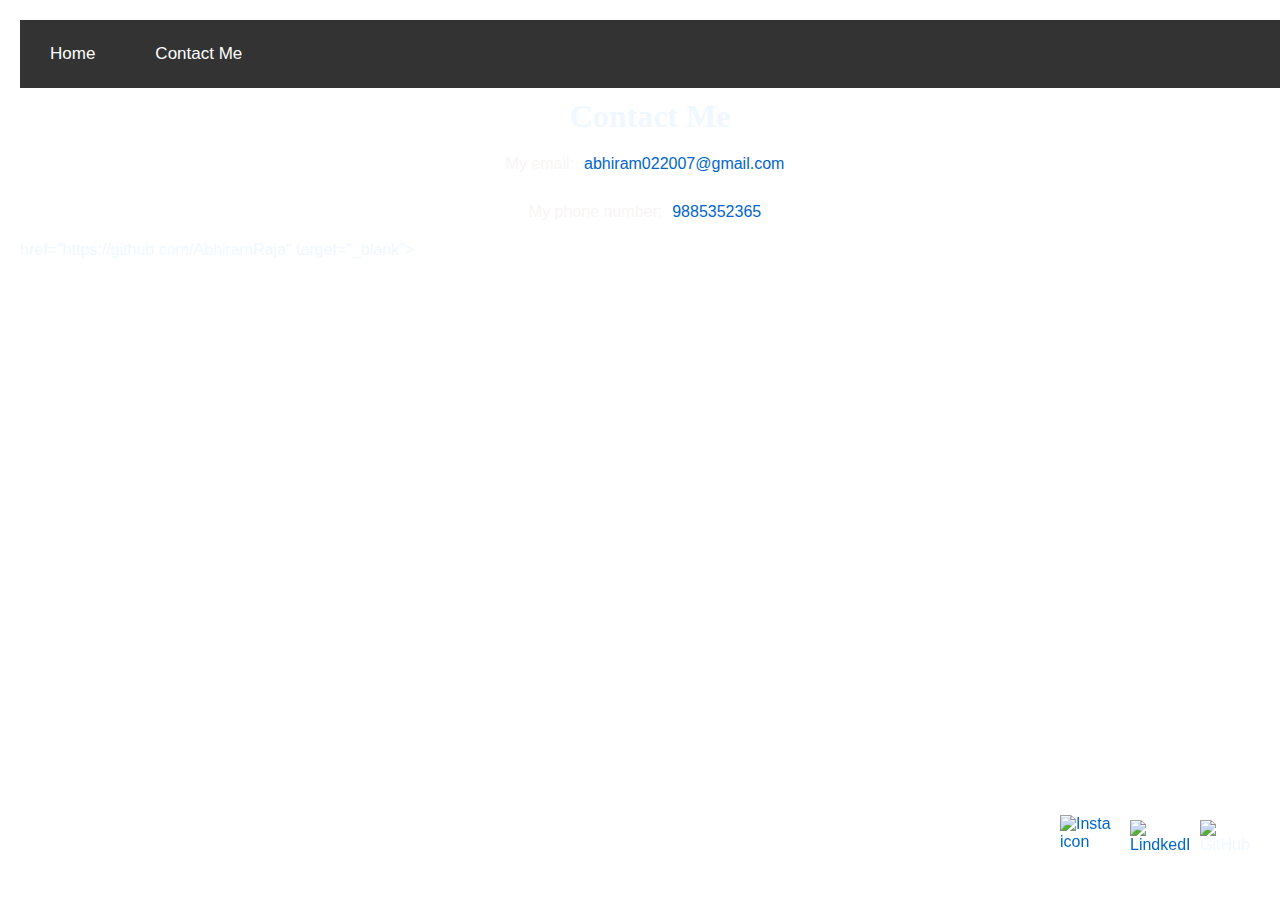
==== contact.html @ ff962be3 "Update contact.html" ====
<!DOCTYPE html>
<html lang="en">
<head>
    <meta charset="UTF-8">
    <meta name="viewport" content="width=device-width, initial-scale=1.0">
    <title>Contact Me</title>
    <link rel="stylesheet" href="style2.css">
    
</head>
<body>
    <!-- Navigation Bar -->
    <nav>
        <button onclick="window.location.href='index.html'">Home</button>
        <button onclick="window.location.href='contact.html'">Contact Me</button>
<!--         <button onclick="window.open('https://github.com/AbhiramRaja', '_blank')">Github</button>
        <button onclick="window.open('https://www.linkedin.com/in/abhiram-raja-1584b3345/', '_blank')">LinkedIn</button>
        <button onclick="window.open('https://www.instagram.com/abhiramraja7/', '_blank')">Instagram</button> -->
    </nav>
    
    <!-- Main Content -->
    <main>
        <h1 style="color: aliceblue;">Contact Me</h1>
        <p>My email: <a href="mailto:abhiram022007@gmail.com">abhiram022007@gmail.com</a></p>
        <p>My phone number: <a href="tel:+919885352365">9885352365</a></p>
        href="https://github.com/AbhiramRaja" target="_blank">
            <img src="https://github.githubassets.com/images/modules/logos_page/GitHub-Mark.png" 
                 alt="GitHub" 
                 class="github-icon">
        </a>
        <a href="https://www.linkedin.com/in/abhiram-raja-1584b3345/" target="_blank">
            <img src="pngwing.com-3.png" 
                 alt="LindkedIn" 
                 class="linkedin-icon">
        </a>
        <a href="https://www.instagram.com/abhiramraja7/" target="_blank">
            <img src="pngwing.com-4.png" 
                 alt="Insta icon" 
                 class="insta-icon">
        </a>
    </main>
</body>
</html>
---- style2.css ----
*{
    margin: 10px;
    padding: 0%;
}
html,body{
    height: 100%;
    width: 100%;
}
body{
    background-image: url('https://images.unsplash.com/photo-1497864149936-d3163f0c0f4b?q=80&w=2938&auto=format&fit=crop&ixlib=rb-4.0.3&ixid=M3wxMjA3fDB8MHxwaG90by1wYWdlfHx8fGVufDB8fHx8fA%3D%3D');
    background-repeat: no-repeat;
    background-position: center;
    background-size: cover;
    color: aliceblue;
}
p{
    
    display:flex;
    justify-content: center;
    align-items: center;

}
h1{
    text-align: center;
    font-size: xx-large;
    font-family: cursive;
    color: aliceblue;
    
}
button:hover {
    background-color: #45a049; /* Darker green when hovering */
  }
nav {
    background-color: #333;
    overflow: hidden;
    
}

nav button {
    float: left;
    display: block;
    color: white;
    text-align: center;
    padding: 14px 20px;
    text-decoration: none;
    font-family: Verdana, Geneva, Tahoma, sans-serif;
    font-size: 17px;
    border: none;
    background: none;
}

nav button:hover {
    background-color: #ddd;
    color: black;
}

/* Body and content styling */
body {
    font-family: Arial, sans-serif;
    margin: 0;
    padding: 0;
}

main {
    padding: 0px;
}

h1 {
    color: #333;
}

/* Styling for email and phone number */
p {
    font-size: 16px;
    color: #f8f5f5; /* Dark text color for normal readability */
}

/* Links styling */
a {
    color: #0066cc; /* Lighter blue color for visibility */
    text-decoration: none; /* Remove underline */
}

a:hover {
    text-decoration: underline; /* Add underline on hover */
    color: #0044aa; /* Darker blue on hover */
}
.github-icon {
    position: fixed;
    bottom: 20px;  /* Adjust distance from bottom */
    right: 20px;   /* Adjust distance from right */
    width: 50px;   /* Icon size */
    height: 50px;
}
.linkedin-icon {
    position: fixed;
    bottom: 20px;  /* Adjust distance from bottom */
    right: 80px;   /* Adjust distance from right */
    width: 60px;   /* Icon size */
    height: 50px;
}
.insta-icon {
    position: fixed;
    bottom: 15px;  /* Adjust distance from bottom */
    right: 150px;   /* Adjust distance from right */
    width: 60px;   /* Icon size */
    height: 60px;
}
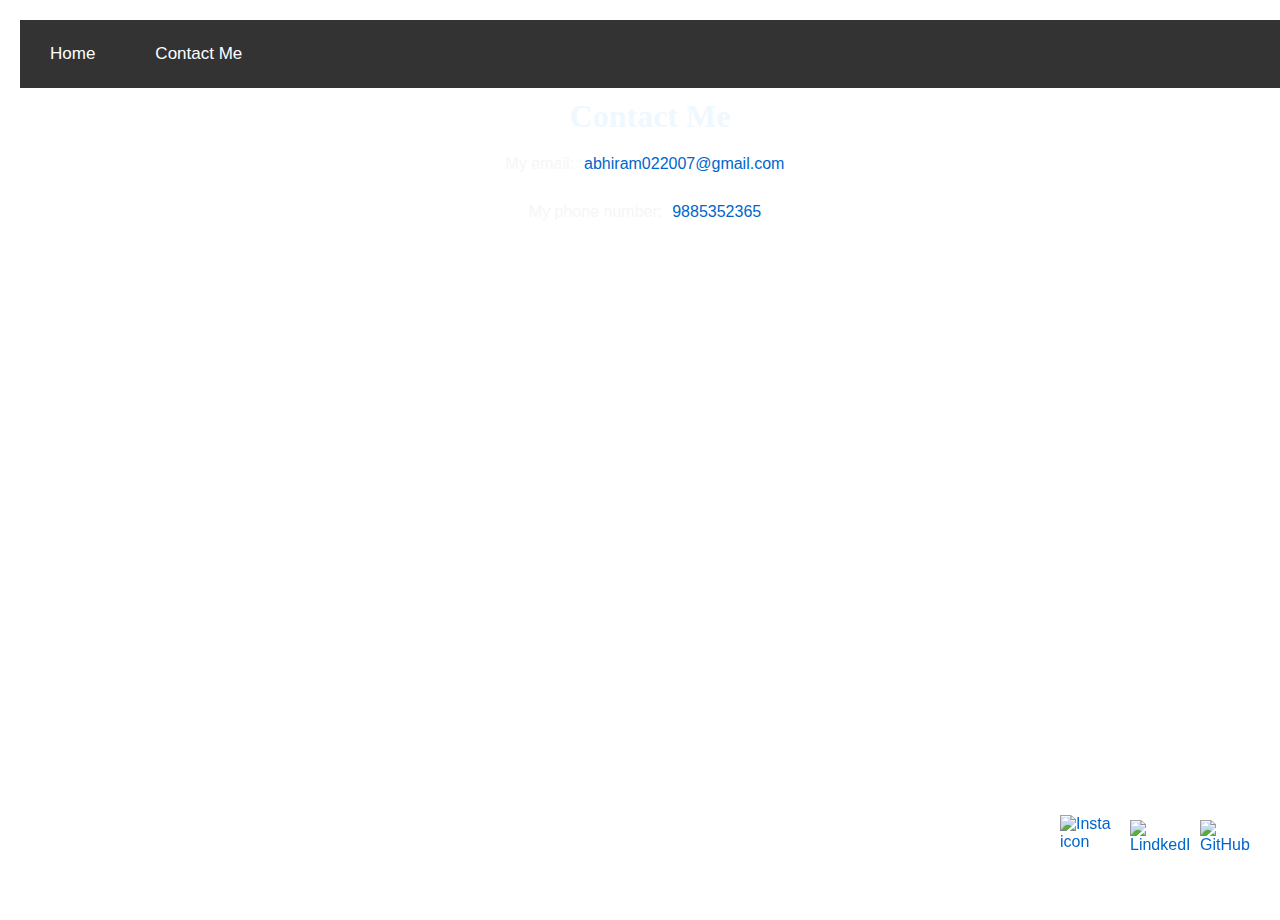
==== commit 5fb5e0d1: "Update contact.html" ====
--- a/contact.html
+++ b/contact.html
@@ -12,9 +12,9 @@
     <nav>
         <button onclick="window.location.href='index.html'">Home</button>
         <button onclick="window.location.href='contact.html'">Contact Me</button>
-<!--         <button onclick="window.open('https://github.com/AbhiramRaja', '_blank')">Github</button>
-        <button onclick="window.open('https://www.linkedin.com/in/abhiram-raja-1584b3345/', '_blank')">LinkedIn</button>
-        <button onclick="window.open('https://www.instagram.com/abhiramraja7/', '_blank')">Instagram</button> -->
+        
+        <!-- <button onclick="window.open('https://www.linkedin.com/in/abhiram-raja-1584b3345/', '_blank')">LinkedIn</button> -->
+        <!-- <button onclick="window.open('https://www.instagram.com/abhiramraja7/', '_blank')">Instagram</button> -->
     </nav>
     
     <!-- Main Content -->
@@ -22,7 +22,8 @@
         <h1 style="color: aliceblue;">Contact Me</h1>
         <p>My email: <a href="mailto:abhiram022007@gmail.com">abhiram022007@gmail.com</a></p>
         <p>My phone number: <a href="tel:+919885352365">9885352365</a></p>
-        href="https://github.com/AbhiramRaja" target="_blank">
+        <!-- <img src="pngwing.com.png" href="https://github.com/AbhiramRaja" alt="Github" height="300px" width="400px" class="profile-image"> -->
+        <a href="https://github.com/AbhiramRaja" target="_blank">
             <img src="https://github.githubassets.com/images/modules/logos_page/GitHub-Mark.png" 
                  alt="GitHub" 
                  class="github-icon">
@@ -37,6 +38,10 @@
                  alt="Insta icon" 
                  class="insta-icon">
         </a>
+        
+        <!-- <button onclick="window.open('https://github.com/AbhiramRaja', '_blank')">Github</button> -->
     </main>
 </body>
 </html>
+
+
